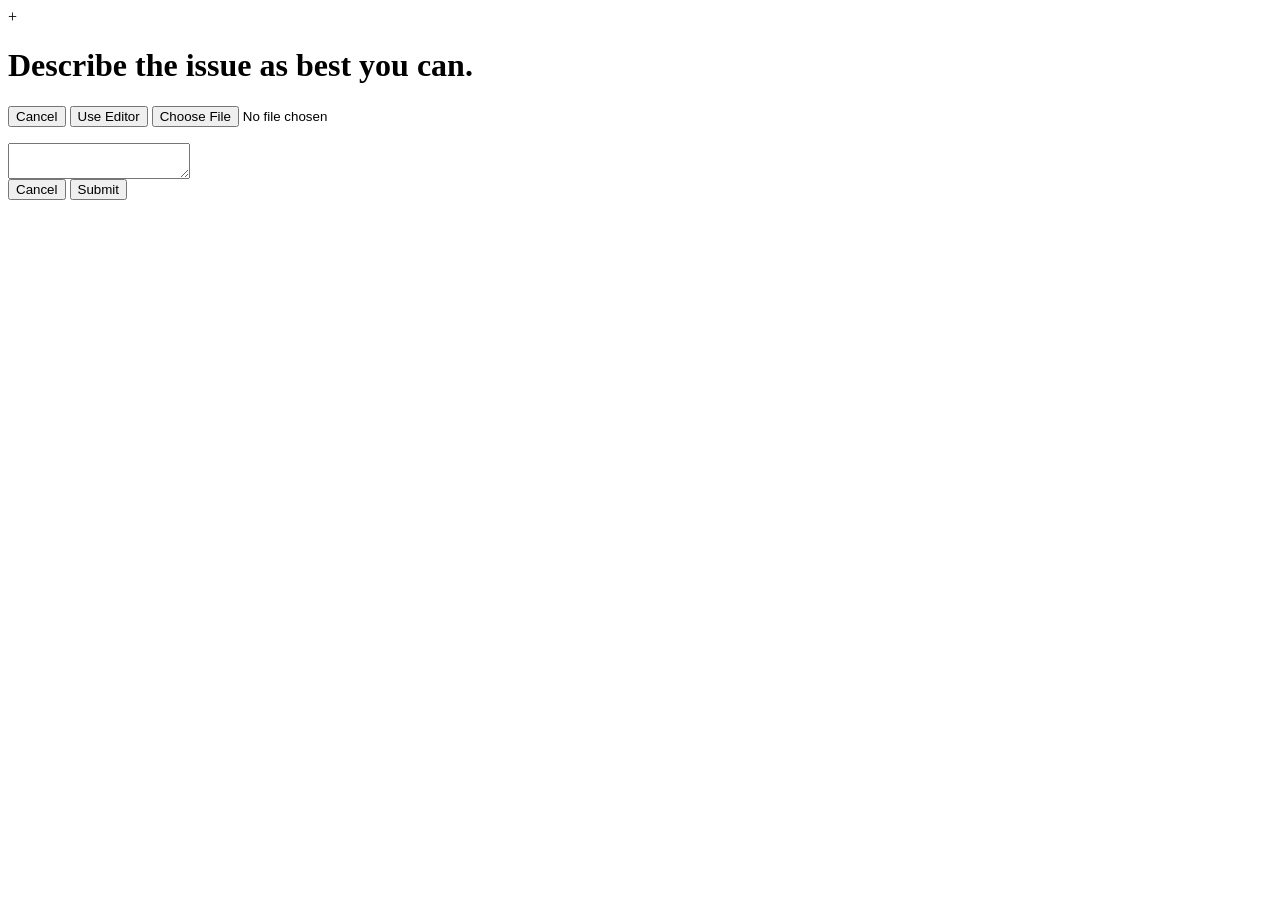
==== ui/index.html @ 1c989abc "created ui front end started working on mysql database" ====
<html>
<head>
<title>Patch</title>
<link rel="stylesheet" type="text/css" href="/index.css">
<script type="text/javascript" src="https://ajax.googleapis.com/ajax/libs/jquery/1.11.1/jquery.min.js"></script>
<script type="text/javascript" src="js/api.js"></script>
</head>
<body>
 <div id="menu_pane">
  <div id="menu_bar">
   <div id="create_issue_button" onclick="$('#start_issue').show();">
    +
   </div>
  </div>
 </div>
 <div id="content_pane">
  <div class="create_issue" id="start_issue">
   <form class="create_issue_form" action="">
    <h1>Describe the issue as best you can.</h1>
    <button type="button" onclick="$('#start_issue').hide();">Cancel</button>
    <button type="button" onclick="$('#start_issue').hide(); $('#describe_issue').show();">Use Editor</button>
    <input name="issue" type="file">
   </form>
  </div>
  <div class="create_issue" id="describe_issue">
   <form action="$.post("cgi/create_issue.py", {issu">
    <textarea name="issue" id="issue"></textarea><br>
    <button type="button" onclick="$('#describe_issue').hide(); $('#start_issue').show();">Cancel</button>
    <button type="button" onclick="create_issue($('#issue').val(), function(){$('#issue').val(''); $('#describe_issue').hide(); });">Submit</button>
   </form>
  </div>
 </div>
</body>
</html>
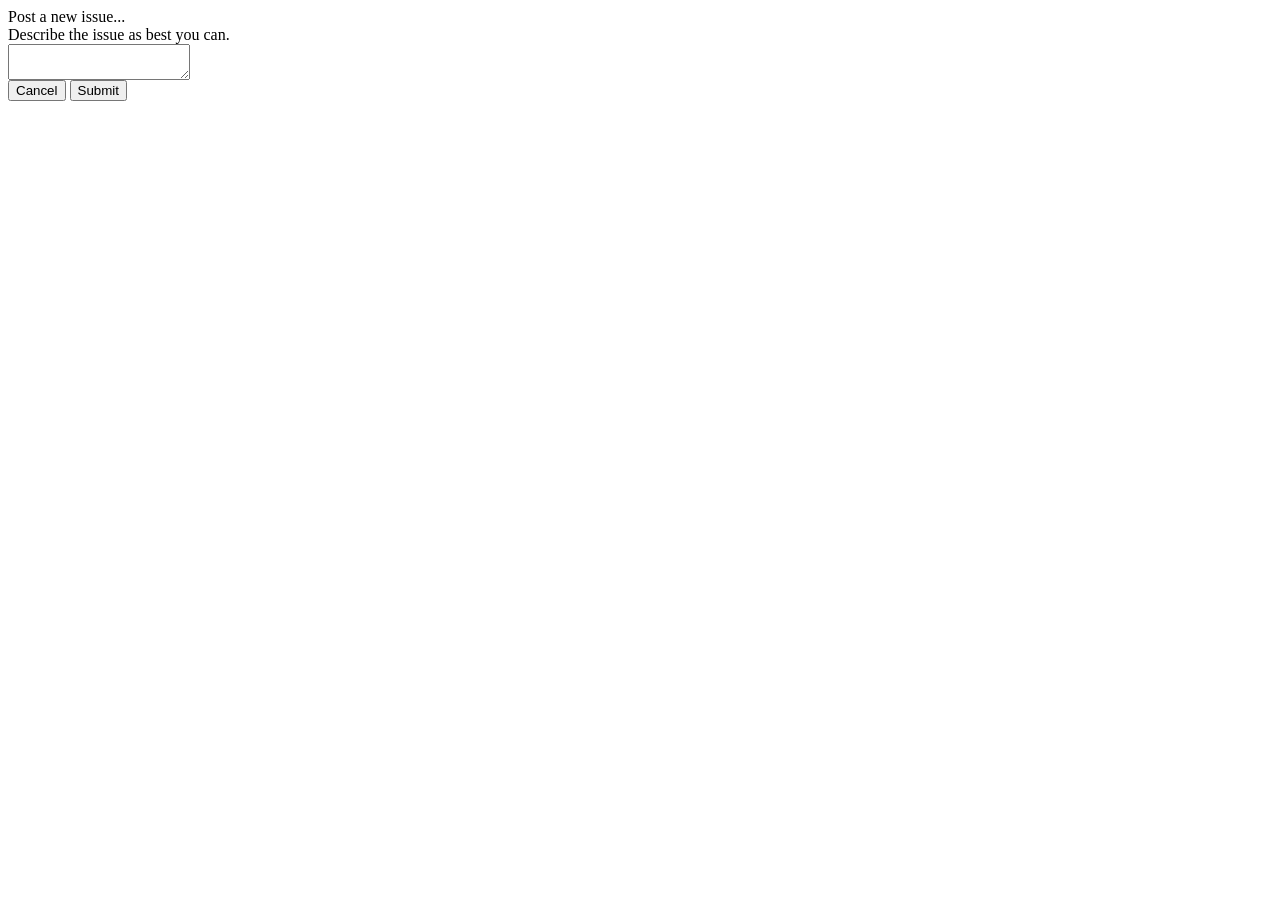
==== commit e47e54d3: "continued work on the ui. started integrading our natural language stuff in." ====
--- a/ui/index.html
+++ b/ui/index.html
@@ -7,28 +7,20 @@
 </head>
 <body>
  <div id="menu_pane">
-  <div id="menu_bar">
-   <div id="create_issue_button" onclick="$('#start_issue').show();">
-    +
-   </div>
+  <div class="issue" id="new_issue" onclick="$('#start_issue').show();">
+   Post a new issue...
   </div>
  </div>
  <div id="content_pane">
   <div class="create_issue" id="start_issue">
    <form class="create_issue_form" action="">
-    <h1>Describe the issue as best you can.</h1>
+    Describe the issue as best you can.<br>
+    <textarea name="issue_text" id="issue_text"></textarea><br>
     <button type="button" onclick="$('#start_issue').hide();">Cancel</button>
-    <button type="button" onclick="$('#start_issue').hide(); $('#describe_issue').show();">Use Editor</button>
-    <input name="issue" type="file">
-   </form>
-  </div>
-  <div class="create_issue" id="describe_issue">
-   <form action="$.post("cgi/create_issue.py", {issu">
-    <textarea name="issue" id="issue"></textarea><br>
-    <button type="button" onclick="$('#describe_issue').hide(); $('#start_issue').show();">Cancel</button>
     <button type="button" onclick="create_issue($('#issue').val(), function(){$('#issue').val(''); $('#describe_issue').hide(); });">Submit</button>
    </form>
   </div>
  </div>
 </body>
 </html>
+
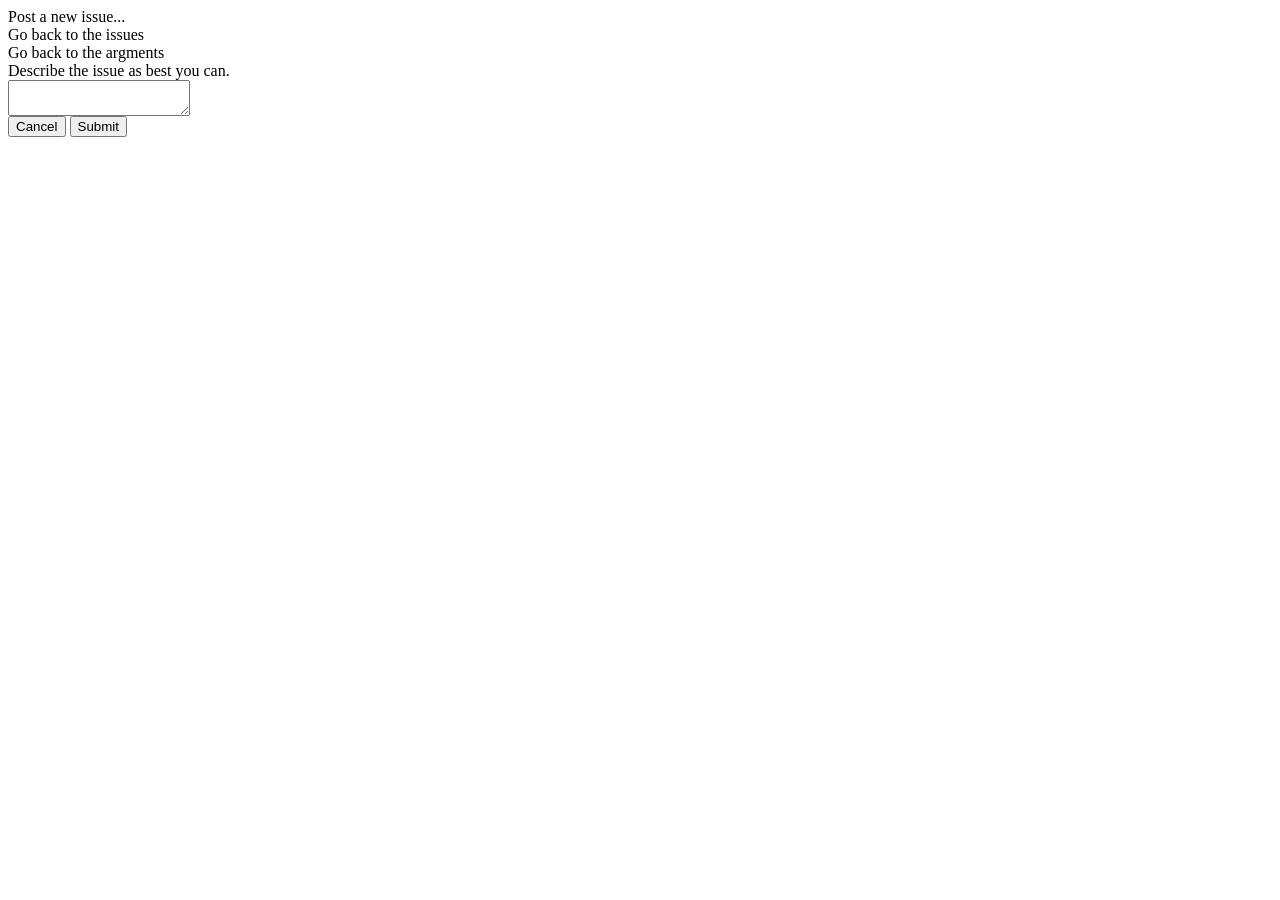
==== commit 130f72f2: "started working on the mult layer ui" ====
--- a/ui/index.html
+++ b/ui/index.html
@@ -6,9 +6,19 @@
 <script type="text/javascript" src="js/api.js"></script>
 </head>
 <body>
- <div id="menu_pane">
-  <div class="issue" id="new_issue" onclick="$('#start_issue').show();">
+ <div class="menu_pane" id="account_pane">
+  <div class="item" id="new_issue" onclick="$('#start_issue').show();">
    Post a new issue...
+  </div>
+ </div>
+ <div class="menu_pane" id="issue_pane">
+  <div class="item" id="issue_back" onclick="$('#issue_pane').hide(); $('#account_pane').show();">
+   Go back to the issues
+  </div>
+ </div>
+ <div class="menu_pane" id="argument_pane">
+  <div class="item" id="argument_back" onclick="$('#argument_pane').hide(); $('#issue_pane').show();">
+   Go back to the argments
   </div>
  </div>
  <div id="content_pane">
@@ -17,7 +27,7 @@
     Describe the issue as best you can.<br>
     <textarea name="issue_text" id="issue_text"></textarea><br>
     <button type="button" onclick="$('#start_issue').hide();">Cancel</button>
-    <button type="button" onclick="create_issue($('#issue').val(), function(){$('#issue').val(''); $('#describe_issue').hide(); });">Submit</button>
+    <button type="button" onclick="create_issue($('#issue_text').val(), function(){$('#issue_text').val(''); $('#start_issue').hide(); });">Submit</button>
    </form>
   </div>
  </div>
